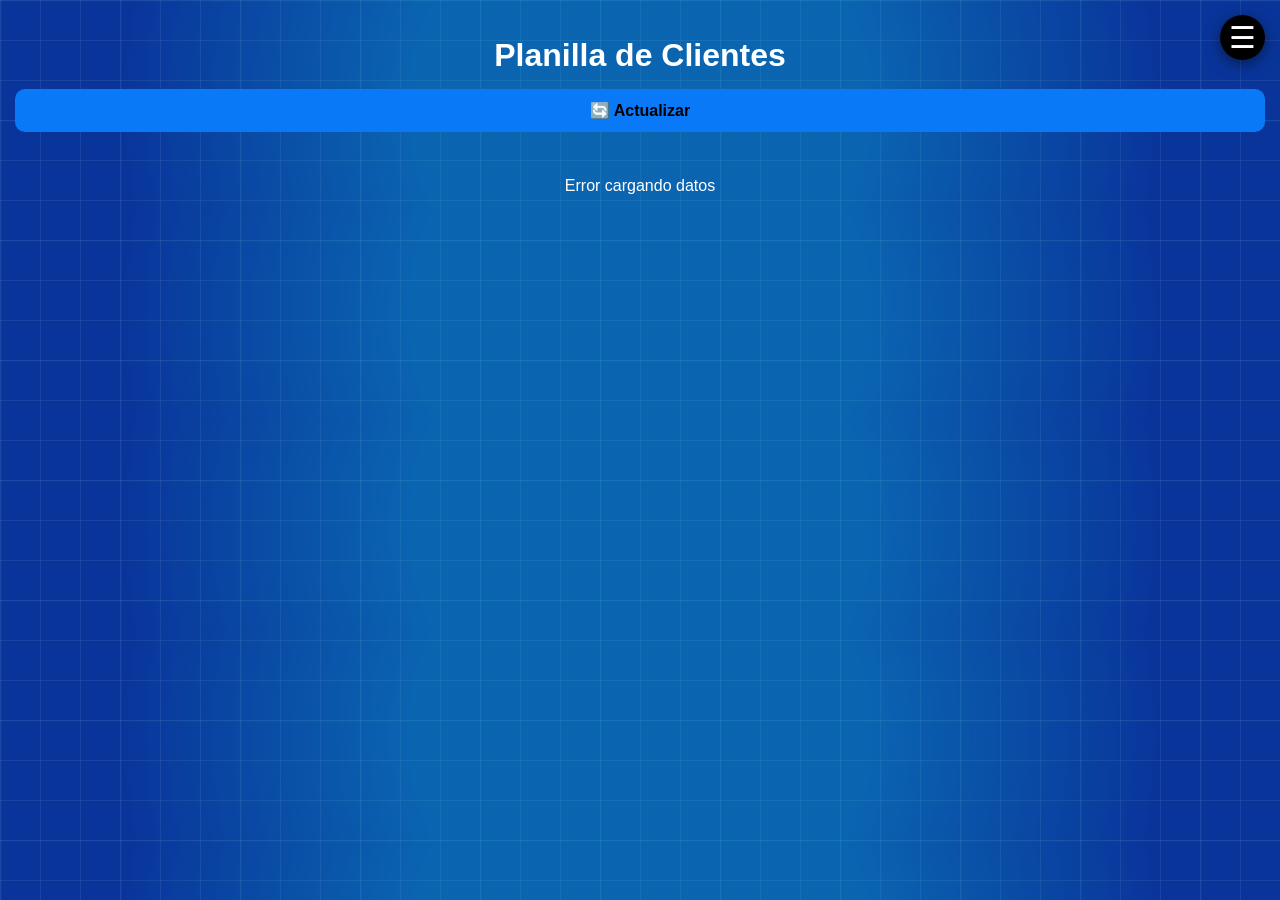
==== clientes.html @ f6775b1f "Suviendo todo" ====
<!DOCTYPE html>
<html lang="es">
<head>
<meta charset="UTF-8">
<meta name="viewport" content="width=device-width, initial-scale=1.0">
<title>Planilla Clientes</title>
<h5 id="totalClientes"></h5>

<style>
body{
  margin:0;
  font-family: Arial, sans-serif;
  background-color: #09359b;
            background-image: 
                radial-gradient(circle at 50% 50%, rgba(13, 242, 242, 0.25) 35%, transparent 80%),
                linear-gradient(rgba(255, 255, 255, 0.07) 1px, transparent 1px),
                linear-gradient(90deg, rgba(255, 255, 255, 0.07) 1px, transparent 1px),
                linear-gradient(rgba(13, 242, 242, 0.03) 2px, transparent 2px),
                linear-gradient(90deg, rgba(13, 242, 242, 0.03) 2px, transparent 2px); 
           background-size: 100% 100%, 40px 40px, 40px 40px, 120px 120px, 120px 120px;
  color:white;
  padding:15px;
}

h1{
  text-align:center;
  margin-bottom:15px;
}

button{
  width:100%;
  padding:12px;
  margin-bottom:15px;
  border:none;
  border-radius:10px;
  font-size:16px;
  font-weight:bold;
  cursor:pointer;
  background:#0a79f7;
  color:black;
}

.table-container{
  overflow-x:auto;
}

table{
  width:100%;
  border-collapse:collapse;
  min-width:600px;
}

th, td{
  padding:10px;
  border-bottom:1px solid #333;
  text-align:left;
  font-size:14px;
}

th{
  background:#222;
  position:sticky;
  top:0;
}

tr:nth-child(even){
  background:#1a1a1a;
}

.loading{
  text-align:center;
  margin-top:30px;
}
</style>
</head>

<body>

<h1>Planilla de Clientes</h1>

<button onclick="cargarDatos()">🔄 Actualizar</button>

<div class="table-container">
  <table id="tablaClientes"></table>
</div>

<div id="loading" class="loading">Cargando datos...</div>

<script>

const URL = "https://script.google.com/macros/s/AKfycbyDG8hdDqtifyeZq-DnQXMQiTiDuBmj0k3BgDYNgTCQfnvZYo9sV_jEaxqqil6BL1Ai/exec?modo=planilla";

async function cargarDatos(){
  const tabla = document.getElementById("tablaClientes");
  const loading = document.getElementById("loading");

  tabla.innerHTML = "";
  loading.style.display = "block";

  try{
    const response = await fetch(URL);
    const data = await response.json();
    document.getElementById("totalClientes").innerText =
  "Total clientes: " + data.length;

    if(data.length === 0){
      loading.innerText = "No hay datos";
      return;
    }

    loading.style.display = "none";

    // Crear encabezados dinámicos
    const headers = Object.keys(data[0]);
    let thead = "<tr>";
    headers.forEach(h=>{
      thead += `<th>${h.toUpperCase()}</th>`;
    });
    thead += "</tr>";

    tabla.innerHTML += thead;

    // Crear filas
    data.forEach(row=>{
      let fila = "<tr>";
      headers.forEach(h=>{
        fila += `<td>${row[h]}</td>`;
      });
      fila += "</tr>";
      tabla.innerHTML += fila;
    });

  }catch(error){
    loading.innerText = "Error cargando datos";
    console.error(error);
  }
}

// Auto carga al abrir
cargarDatos();

</script>

<script src="header.js"></script>

</body>
</html>
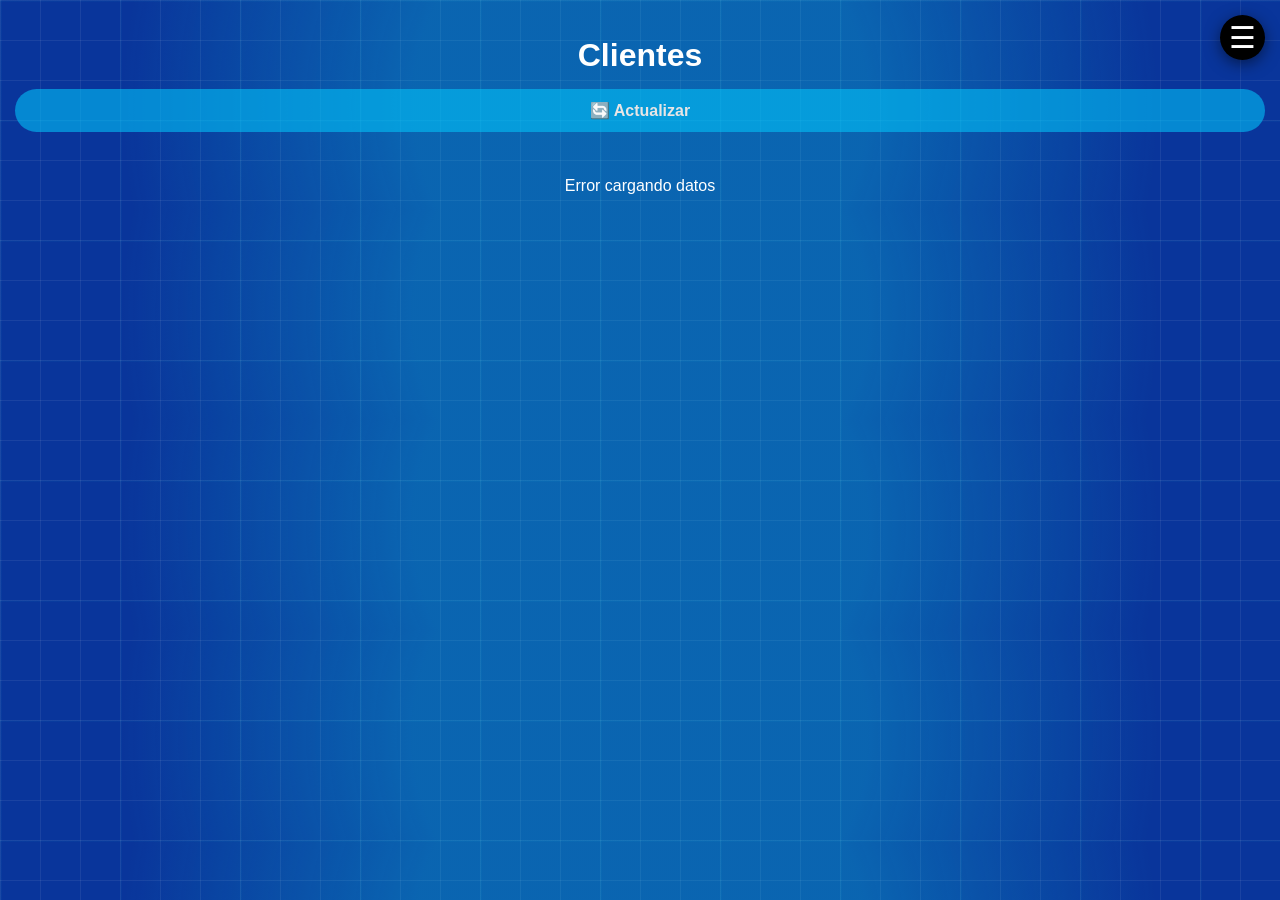
==== commit c1449d17: "Correcciones" ====
--- a/clientes.html
+++ b/clientes.html
@@ -32,12 +32,12 @@
   padding:12px;
   margin-bottom:15px;
   border:none;
-  border-radius:10px;
+  border-radius:30px;
   font-size:16px;
   font-weight:bold;
   cursor:pointer;
-  background:#0a79f7;
-  color:black;
+  background:#03c4fa95;
+  color:rgb(232, 229, 229);
 }
 
 .table-container{
@@ -76,7 +76,7 @@
 
 <body>
 
-<h1>Planilla de Clientes</h1>
+<h1>Clientes</h1>
 
 <button onclick="cargarDatos()">🔄 Actualizar</button>
 
@@ -87,7 +87,6 @@
 <div id="loading" class="loading">Cargando datos...</div>
 
 <script>
-
 const URL = "https://script.google.com/macros/s/AKfycbyDG8hdDqtifyeZq-DnQXMQiTiDuBmj0k3BgDYNgTCQfnvZYo9sV_jEaxqqil6BL1Ai/exec?modo=planilla";
 
 async function cargarDatos(){
@@ -101,7 +100,7 @@
     const response = await fetch(URL);
     const data = await response.json();
     document.getElementById("totalClientes").innerText =
-  "Total clientes: " + data.length;
+      "Total clientes: " + data.length;
 
     if(data.length === 0){
       loading.innerText = "No hay datos";
@@ -123,8 +122,25 @@
     // Crear filas
     data.forEach(row=>{
       let fila = "<tr>";
-      headers.forEach(h=>{
-        fila += `<td>${row[h]}</td>`;
+      headers.forEach((h, index)=>{
+        let valor = row[h];
+        let estilo = "";
+
+        // Si es la cuarta columna (index 3)
+        if(index === 3){
+          let puntos = parseInt(valor, 10);
+          if(puntos >= 1 && puntos <= 3){
+            estilo = "color: rgb(215, 119, 227);";
+          }else if(puntos >= 4 && puntos <= 7){
+            estilo = "color: rgb(228, 236, 140);";
+          }else if(puntos >= 8 && puntos <= 15){
+            estilo = "color: rgb(238, 72, 72);";
+          }else if(puntos > 15){
+            estilo = "color: rgb(94, 199, 94);";
+          }
+        }
+
+        fila += `<td style="${estilo}">${valor}</td>`;
       });
       fila += "</tr>";
       tabla.innerHTML += fila;
@@ -138,7 +154,6 @@
 
 // Auto carga al abrir
 cargarDatos();
-
 </script>
 
 <script src="header.js"></script>
